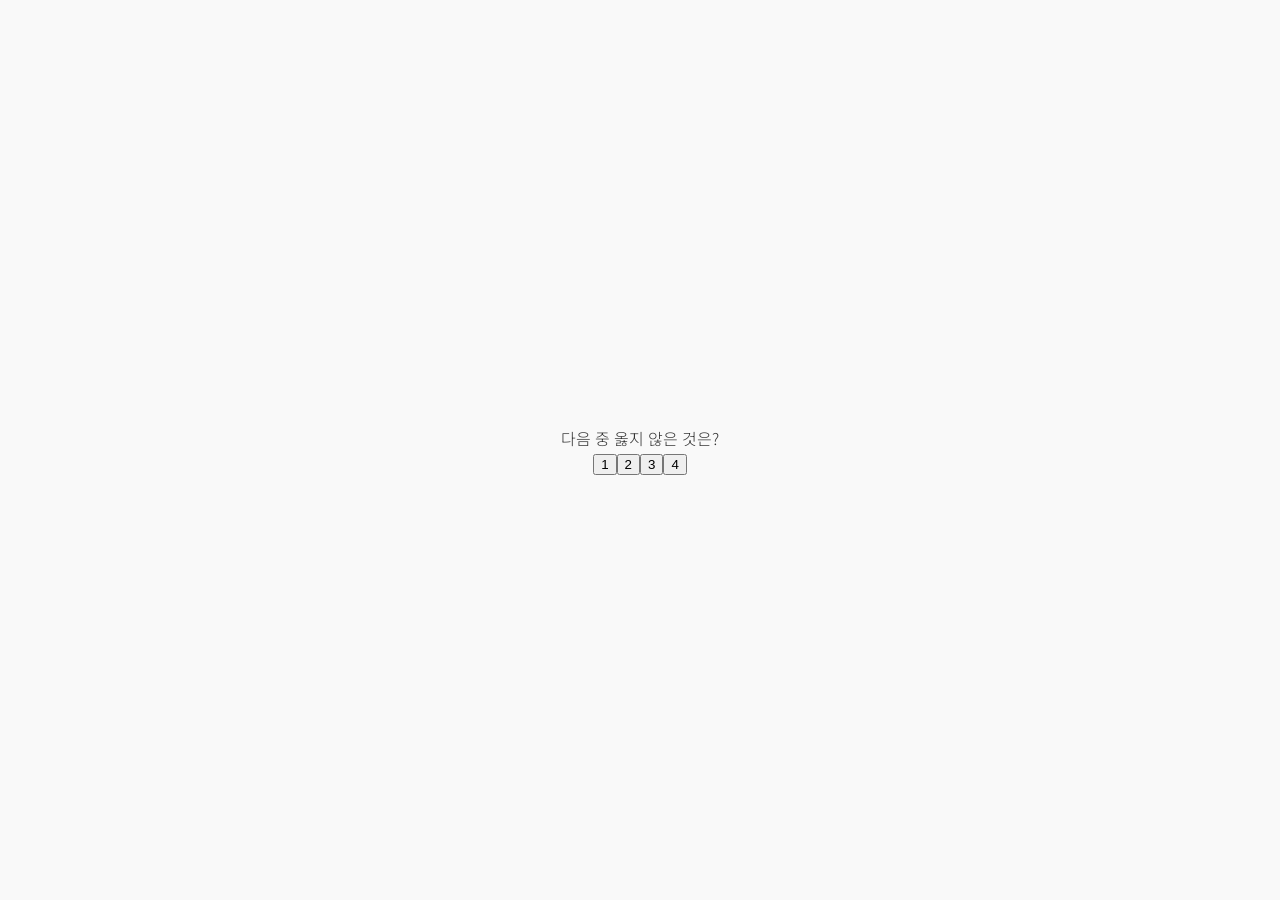
==== quiz.html @ cff0c5af "Create quiz.html" ====
<!DOCTYPE html>
<html>
<head>
    <meta name="viewport" content="width=device-width, initial-scale=1.0"> 
    <link rel="preconnect" href="https://fonts.googleapis.com">
    <link rel="preconnect" href="https://fonts.gstatic.com" crossorigin>
    <link href="https://fonts.googleapis.com/css2?family=Noto+Sans+KR:wght@100..900&display=swap" rel="stylesheet">
    <!-- 외부 스타일 시트 -->
    <link href="./assets/css/style.css" rel="stylesheet">
    
    <title>문제 풀이 페이지</title>
    <style>
        
        body {
            display: flex;
            flex-direction: column;
            align-items: center;
            justify-content: center;
            height: 100vh;
            margin: 0;
        }
    </style>
</head>
<body>
    <div class="question"></div>
    <div id="answer-buttons"></div>
    <button id="submit-button" style="display: none;">결과 확인</button>
    <div id="result"></div>

    <script>
        const questions = [
            {
                question: "다음 중 옳지 않은 것은?",
                answers: ["1", "2", "3", "4"],
                correctAnswer: "1"
            },
            {
                question: "다음 중 프로그래밍 언어가 아닌 것은 무엇일까요?",
                answers: ["Python", "HTML", "CSS", "JavaScript"],
                correctAnswer: "HTML"
            },
            {
                question: "다음 중 옳지 않은 것은?",
                answers: ["1", "2", "3", "4"],
                correctAnswer: "4"
            }
        ];

        let currentQuestionIndex = 0;
        const questionDiv = document.querySelector('.question');
        const answerButtonsDiv = document.getElementById('answer-buttons');
        const submitButton = document.getElementById('submit-button');
        const resultDiv = document.getElementById('result');
        let userAnswers = [];

        function displayQuestion() {
            const currentQuestion = questions[currentQuestionIndex];
            questionDiv.textContent = currentQuestion.question;
            answerButtonsDiv.innerHTML = '';

            currentQuestion.answers.forEach(answer => {
                const button = document.createElement('button');
                button.textContent = answer;
                button.className = 'answer-button';
                button.onclick = () => selectAnswer(answer);
                answerButtonsDiv.appendChild(button);
            });
        }

        function selectAnswer(answer) {
            userAnswers[currentQuestionIndex] = answer;
            currentQuestionIndex++;

            if (currentQuestionIndex < questions.length) {
                displayQuestion();
            } else {
                submitButton.style.display = 'block'; // 마지막 문제 후 결과 확인 버튼 표시
            }
        }

        function showResults() {
            let correctCount = 0;
            for (let i = 0; i < questions.length; i++) {
                if (userAnswers[i] === questions[i].correctAnswer) {
                    correctCount++;
                }
            }
            resultDiv.textContent = `총 ${questions.length} 문제 중 ${correctCount} 문제 정답!`;
            resultDiv.style.display = 'block';
            submitButton.style.display = 'none'; // 결과 표시 후 버튼 숨김
        }

        submitButton.onclick = showResults;
        displayQuestion();
    </script>
</body>
</html>
---- assets/css/style.css ----
html {
    scroll-behavior: smooth;
}


body {
    display: flex;
    font-family: "Noto Sans KR", sans-serif;
    font-optical-sizing: auto;
    font-weight: 300;
    font-style: normal;
    background-color: #f9f9f9;
    color: #333;
    margin: 0;
    padding: 0;
}


.sections{
    font-family: "Noto Sans KR", sans-serif;
    font-optical-sizing: auto;
    font-weight: 600;
}
#sidebar {
    width: 200px;
    background-color: #ffffff;
    padding: 20px;
    position: fixed;
    height: 100%;
    box-shadow: 2px 0 5px rgba(0, 0, 0, 0.1);
    overflow-y: auto;
}
#sidebar h2 {
    font-size: 1.5em;
    margin-bottom: 20px;
    color: #555;
}
#sidebar ul {
    list-style-type: none;
    padding: 0;
}
#sidebar ul li {
    margin: 10px 0;
}
#sidebar ul li a {
    text-decoration: none;
    color: #333;
    transition: color 0.3s;
}
#sidebar ul li a:hover {
    color: #a3a3a3;
}
#content {
    margin-left: 240px;
    padding: 20px;
    width: calc(100% - 220px);
}
#content h1 {
    font-size: 2em;
    margin-bottom: 20px;
    color: #333;
}
#content h2 {
    margin-top: 50px;
    font-size: 1.5em;
    border-bottom: 2px solid #eaeaea;
    padding-bottom: 10px;
    color: #444;
}
#content p {
    line-height: 1.6;
    margin: 10px 0 30px;
}

/* 3월 24일 내용 추가 - 문환주*/

.expression{
    width:70%;
    background: #eee;
    padding: 10px 20px 10px 20px;
    margin: 10px 0 10px 0;
    border-radius: 30px;
}
.moving_img{
    width: 50px;
}
.move{
    animation: move 3s linear infinite;
}
.rotate{
    animation: rotate 3s linear infinite;
}
.scale{
    animation: scale 3s linear infinite;
}
.skew{
    animation: skew 3s linear infinite;
}
.linear{
    animation:move 3s linear infinite;
}
.ease{
    animation:move 3s ease infinite;
}

.ease-in{
    animation:move 3s ease-in infinite;
}

.ease-out{
    animation:move 3s ease-out infinite;
}

.ease-in-out{
    animation:move 3s ease-in-out infinite;
}

.cubic-bezier{
    animation:move 3s cubic-bezier(0.1, 0.85, 0.86, 0.2) infinite;
}

.steps5{
    animation:move 3s steps(5) infinite;
}
@keyframes move{
    0%{transform:translate(0px,0px);}
    100%{transform:translate(500px,0px);}
}
@keyframes rotate{
    0%{transform:rotate(0deg);}
    100%{transform:rotate(360deg);}
}
@keyframes scale {
    0%{transform:scale(1);}
    50%{transform:scale(1.5);}
    100%{transform:scale(0.5);}
}
@keyframes skew {
    0%{transform:skewX(0deg) skewY(0deg);}
    50%{transform:skewX(-30deg) skewY(-30deg);}
    100%{transform:skewX(30deg) skewY(30deg);}
}
/*
.button-close {
    display: block;
    position: relative;
    width: 48px;
    height: 48px;
    background: #fff;
    color: #a1905d;
    border: 1px solid #a1905d;
    margin: 10px;
    outline: none;
  }
  
  .button-close:hover:before {
    width: 15px;
  }
  
  .button-close:hover:after {
    width: 15px;
  }
  
  .button-close:before {
    content: '';
    position: absolute;
    left: 50%;
    top: 50%;
    width: 0;
    height: 1px;
    border-left: 8px solid currentColor;
    border-right: 8px solid currentColor;
    transform: translate3d(-50%, -50%, 0) rotate(-45deg);
    transition: all 0.2s cubic-bezier(.25, .46, .45, .94);
  }
  
  .button-close:after {
    content: '';
    position: absolute;
    left: 50%;
    top: 50%;
    width: 0;
    height: 1px;
    border-left: 8px solid currentColor;
    border-right: 8px solid currentColor;
    transform: translate3d(-50%, -50%, 0) rotate(45deg);
    transition: all 0.2s cubic-bezier(.25, .46, .45, .94);
  }

  */

  /* 기본 버튼 스타일 */
.button-close {
    display: inline-block;
    position: relative;
    width: 48px;
    height: 48px;
    background: #fff;
    color: #a1905d;
    border: 1px solid #a1905d;
    margin: 10px;
    outline: none;
    cursor: pointer;
    transition: background 0.3s ease, border 0.3s ease;
  }
  
  /* 가상 요소 (X 아이콘) */
  .button-close:before,
  .button-close:after {
    content: '';
    position: absolute;
    left: 50%;
    top: 50%;
    width: 0;
    height: 2px;
    border-left: 8px solid currentColor;
    border-right: 8px solid currentColor;
    transform: translate(-50%, -50%) rotate(45deg);
    transition: width 0.2s ease;
  }
  
  .button-close:after {
    transform: translate(-50%, -50%) rotate(-45deg);
  }
  
  /* 호버 효과 */
  .button-close:hover:before,
  .button-close:hover:after {
    width: 15px;
  }
  
  /* (1) 색상 배리에이션 */
  .button-close.red { color: #ff4d4d; border-color: #ff4d4d; }
  .button-close.blue { color: #4d79ff; border-color: #4d79ff; }
  .button-close.green { color: #4caf50; border-color: #4caf50; }
  .button-close.black { color: #333; border-color: #333; }
  
  /* (2) 크기 배리에이션 */
  .button-close.small { width: 32px; height: 32px; }
  .button-close.large { width: 64px; height: 64px; }
  
  /* (3) 둥근 모서리 */
  .button-close.rounded { border-radius: 50%; }
  
  /* (4) 배경색 변하는 효과 */
  .button-close.filled {
    background: currentColor;
    color: #fff;
  }
  
  .button-close.filled:hover {
    background: #fff;
    color: currentColor;
  }
  
  /* (5) 애니메이션 추가 */
  .button-close.animated:hover {
    transform: rotate(90deg);
  }
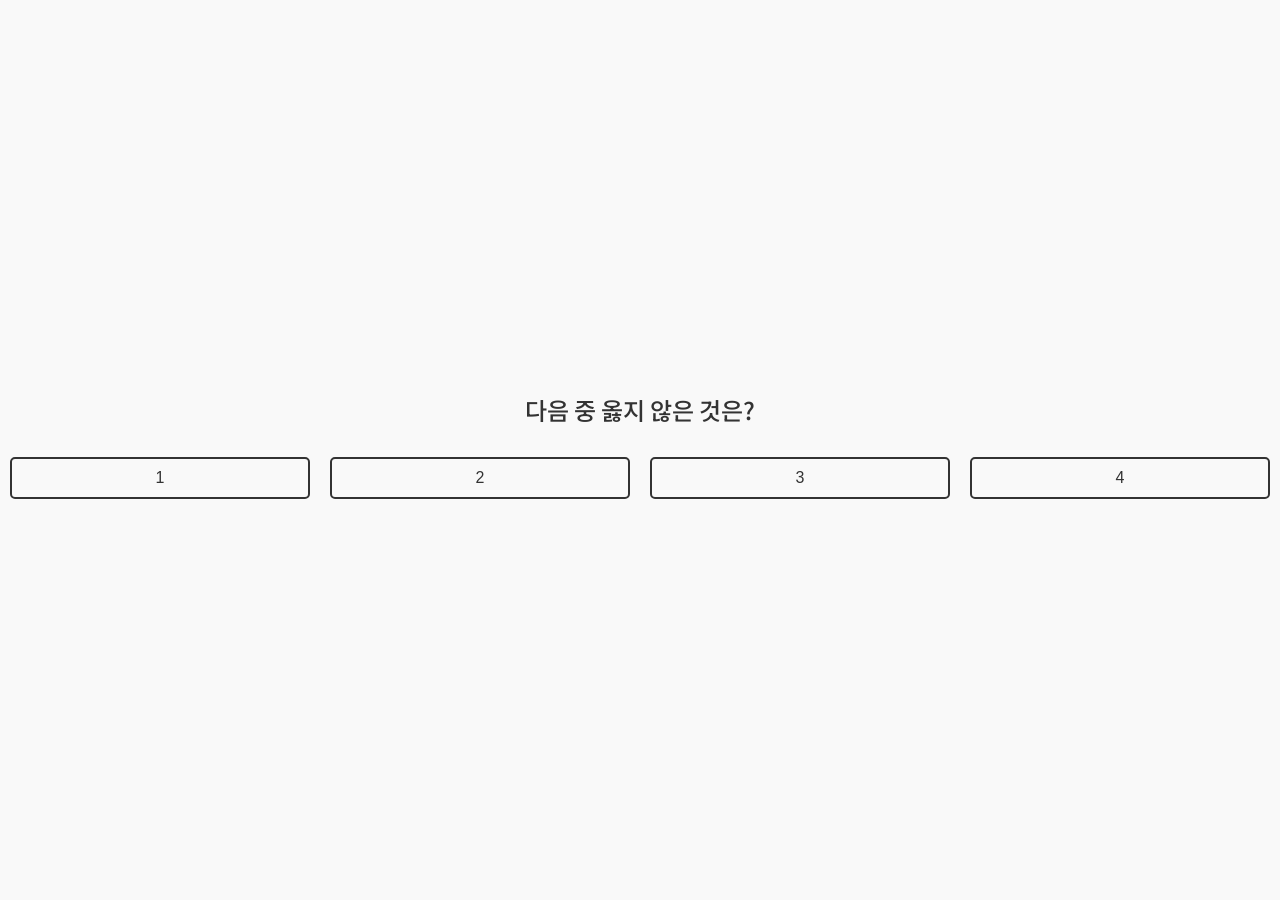
==== commit 59c20fbb: "Add files via upload" ====
--- a/quiz.html
+++ b/quiz.html
@@ -6,7 +6,7 @@
     <link rel="preconnect" href="https://fonts.gstatic.com" crossorigin>
     <link href="https://fonts.googleapis.com/css2?family=Noto+Sans+KR:wght@100..900&display=swap" rel="stylesheet">
     <!-- 외부 스타일 시트 -->
-    <link href="./assets/css/style.css" rel="stylesheet">
+    <link href="../assets/css/style.css" rel="stylesheet">
     
     <title>문제 풀이 페이지</title>
     <style>
--- a/assets/css/style.css
+++ b/assets/css/style.css
@@ -7,7 +7,7 @@
     display: flex;
     font-family: "Noto Sans KR", sans-serif;
     font-optical-sizing: auto;
-    font-weight: 300;
+    font-weight: 400;
     font-style: normal;
     background-color: #f9f9f9;
     color: #333;
@@ -75,52 +75,87 @@
 /* 3월 24일 내용 추가 - 문환주*/
 
 .expression{
-    width:70%;
     background: #eee;
     padding: 10px 20px 10px 20px;
-    margin: 10px 0 10px 0;
+    margin: 10px 0 30px 0;
     border-radius: 30px;
 }
 .moving_img{
     width: 50px;
 }
+.moving_img.new{
+    animation: showtime 3s linear infinite;
+}
 .move{
     animation: move 3s linear infinite;
 }
-.rotate{
+.moving_img.rotate{
     animation: rotate 3s linear infinite;
 }
-.scale{
+.moving_img.scale{
     animation: scale 3s linear infinite;
 }
-.skew{
+.moving_img.skew{
     animation: skew 3s linear infinite;
 }
-.linear{
+.moving_img.linear{
     animation:move 3s linear infinite;
 }
-.ease{
+.moving_img.ease{
     animation:move 3s ease infinite;
 }
 
-.ease-in{
+.moving_img.ease-in{
     animation:move 3s ease-in infinite;
 }
 
-.ease-out{
+.moving_img.ease-out{
     animation:move 3s ease-out infinite;
 }
 
-.ease-in-out{
+.moving_img.ease-in-out{
     animation:move 3s ease-in-out infinite;
 }
 
-.cubic-bezier{
+.moving_img.cubic-bezier{
     animation:move 3s cubic-bezier(0.1, 0.85, 0.86, 0.2) infinite;
 }
 
-.steps5{
-    animation:move 3s steps(5) infinite;
+.moving_img.step{
+    animation:move 3s steps(5,jump-none) infinite;
+}
+.moving_img.step:nth-child(3){animation-timing-function:steps(5,jump-start);}
+.moving_img.step:nth-child(5){animation-timing-function:steps(5,jump-end);}
+.moving_img.step:nth-child(7){animation-timing-function:steps(5,jump-both);}
+.moving_img.step:nth-child(9){animation-timing-function:steps(5,jump-none);}
+
+.moving_img.direction{
+    animation:move 3s ease-in-out infinite;
+}
+.moving_img.direction:nth-child(3){animation-direction: normal;}
+.moving_img.direction:nth-child(5){animation-direction: reverse;}
+.moving_img.direction:nth-child(7){animation-direction: alternate;}
+.moving_img.direction:nth-child(9){animation-direction: alternate-reverse;}
+
+.moving_img.playstate{
+    animation:rotate 3s linear infinite;
+}
+.moving_img.playstate:nth-child(3){animation-play-state: running;}
+.moving_img.playstate:nth-child(3):hover{animation-play-state: paused;}
+
+.moving_img.playstate:nth-child(5){animation-play-state: paused;}
+.moving_img.playstate:nth-child(5):hover{animation-play-state: running;}
+
+@keyframes showtime{
+    0%{transform:translate(0px,0px) rotate(0deg) scale(1); }
+    12.5%{transform:translate(125px,0px) rotate(90deg) scale(1.7);}
+    25%{transform:translate(250px,0px) rotate(180deg) scale(2);}
+    37.5%{transform:translate(375px,0px) rotate(270deg) scale(1.7);}
+    50%{transform:translate(500px,0px)rotate(360deg) scale(1);}
+    37.5%{transform:translate(375px,0px) rotate(270deg) scale(0.75);}
+    75%{transform:translate(250px,0px)rotate(180deg) scale(0.5);}
+    12.5%{transform:translate(125px,0px) rotate(90deg) scale(0.75);}
+    100%{transform:translate(0px,0px)rotate(-0deg) scale(1);}
 }
 @keyframes move{
     0%{transform:translate(0px,0px);}
@@ -190,7 +225,7 @@
   */
 
   /* 기본 버튼 스타일 */
-.button-close {
+  .button-close {
     display: inline-block;
     position: relative;
     width: 48px;
@@ -257,4 +292,124 @@
   .button-close.animated:hover {
     transform: rotate(90deg);
   }
-  +
+  .question {
+    font-size: 24px;
+    font-weight: 500;
+    margin-bottom: 20px;
+    text-align: center;
+}
+
+.answer-button {
+    padding: 20px 40px;
+    font-size: 18px;
+    margin: 10px;
+    cursor: pointer;
+    width: 300px;
+}
+
+#result {
+    margin-top: 20px;
+    font-size: 20px;
+    display: none;
+}
+
+.custom-button {
+    border: 2px solid #333; /* 원하는 테두리 색상 */
+    background-color: transparent; /* 배경색 투명 */
+    color: #333; /* 텍스트 색상 */
+    padding: 10px 20px; /* 패딩 조정 */
+    border-radius: 5px; /* 모서리 둥글게 */
+    font-size: 16px; /* 글자 크기 */
+    cursor: pointer; /* 커서 모양 */
+    transition: background-color 0.3s, color 0.3s; /* 부드러운 전환 효과 */
+}
+
+.custom-button:hover {
+    background-color: #333; /* 호버 시 배경색 */
+    color: white; /* 호버 시 텍스트 색상 */
+}
+
+.main_image {
+    position: relative; /* 이 div를 위치 설정의 기준으로 만듭니다. */
+}
+
+.main_image img {
+    display: block; /* 이미지 아래의 불필요한 공간을 방지합니다. */
+    width: 100%; /* 이미지를 컨테이너 내에서 반응형으로 만듭니다. */
+    height: auto; /* 가로 세로 비율을 유지합니다. */
+}
+
+.main_image_text {
+    position: absolute; /* 텍스트를 부모 요소 내에서 절대적으로 배치합니다. */
+    top: 60%; /* 텍스트를 세로로 중앙에 배치합니다. */
+    left: 35%; /* 텍스트를 가로로 중앙에 배치합니다. */
+    transform: translate(-50%, -50%); /* 요소 자체의 크기를 고려하여 조정합니다. */
+    color: white; /* 예시 텍스트 색상 */
+    font-size: 2em; /* 예시 글꼴 크기 */
+    text-align: center; /* 텍스트를 가로로 가운데 정렬합니다. */
+    /* 원하는 다른 스타일을 추가하세요. */
+}
+.main_image .custom-button { /* .main_image 내부에 있는 custom-button 클래스 선택 */
+    position: absolute;
+    left: 10%; /* 가로 중앙으로 이동 */
+    top: 75%; /* 세로 위치 조정 (텍스트 아래로) */
+    transform: translateX(-50%); /* 자신의 너비의 절반만큼 왼쪽으로 이동하여 가로 중앙 맞춤 */
+    /* 버튼 스타일 (선택 사항) */
+    padding: 10px 20px;
+    font-size: 1em;
+    /* ... 기타 스타일 ... */
+}
+
+.answer-button {
+    border: 2px solid #333; /* 원하는 테두리 색상 */
+    background-color: transparent; /* 배경색 투명 */
+    color: #333; /* 텍스트 색상 */
+    padding: 10px 20px; /* 패딩 조정 */
+    border-radius: 5px; /* 모서리 둥글게 */
+    font-size: 16px; /* 글자 크기 */
+    cursor: pointer; /* 커서 모양 */
+    transition: background-color 0.3s, color 0.3s; /* 부드러운 전환 효과 */
+}
+
+.answer-button:hover {
+    background-color: #333; /* 호버 시 배경색 */
+    color: white; /* 호버 시 텍스트 색상 */
+}
+
+.tag-name{
+    font-size: 1.5em;
+    font-optical-sizing: auto;
+    font-weight: 600;
+}
+
+.tag-descript{
+    background: #d0e2ff;
+    color: #052c65;
+    padding: 10px 20px 10px 20px;
+    margin: 10px 0 10px 0;
+    border-radius: 10px;
+}
+
+.tag-example {
+    background: #eee;
+    padding: 10px 20px 10px 20px;
+    margin: 10px 0 10px 0;
+    border-radius: 10px;
+}
+
+pre {
+    background: #eee;
+    padding: 10px 20px 10px 20px;
+    margin: 10px 0 10px 0;
+    border-radius: 10px;
+}
+
+
+.code{
+    font-family: "Noto Sans Mono", monospace;
+    font-optical-sizing: auto;
+    background: #eee;
+    padding: 0 5px 0 5px;
+    border-radius: 5px;
+}
